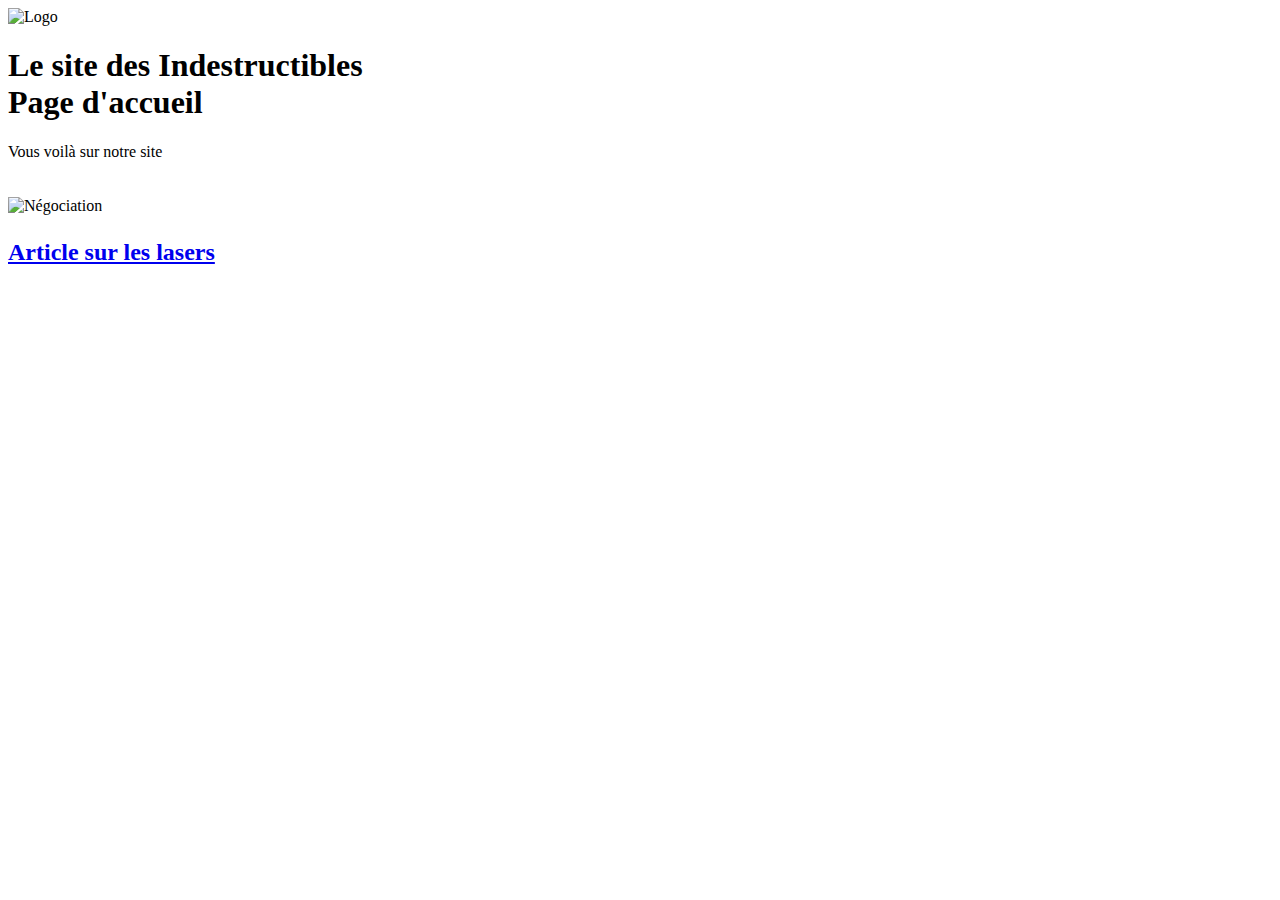
==== index.html @ fa5c8444 "Page d'accueil" ====
<html lang="fr">
	<head>
		<meta charset="utf-8" />
		<link rel="stylesheet" href="css_reportage.css">
		</style>
		<title> Le site des Indestructibles </title>
	</head>
	<body>
		<footer>
			<img src="Ind.jpg" alt="Logo">
		</footer>
		<header>
			<h1> Le site des Indestructibles <br> Page d'accueil </h1>
		</header>
		<nav>
			Vous voilà sur notre site
		</nav>
		<br><br>
		<footer>
			<img src="Laser.jpg" alt="Négociation">
		</footer>
		<section>
			<h2>
				<p><a href="Page_laser.html">Article sur les lasers</a></p>
			</h2>
		</section>
    </body>
</html>
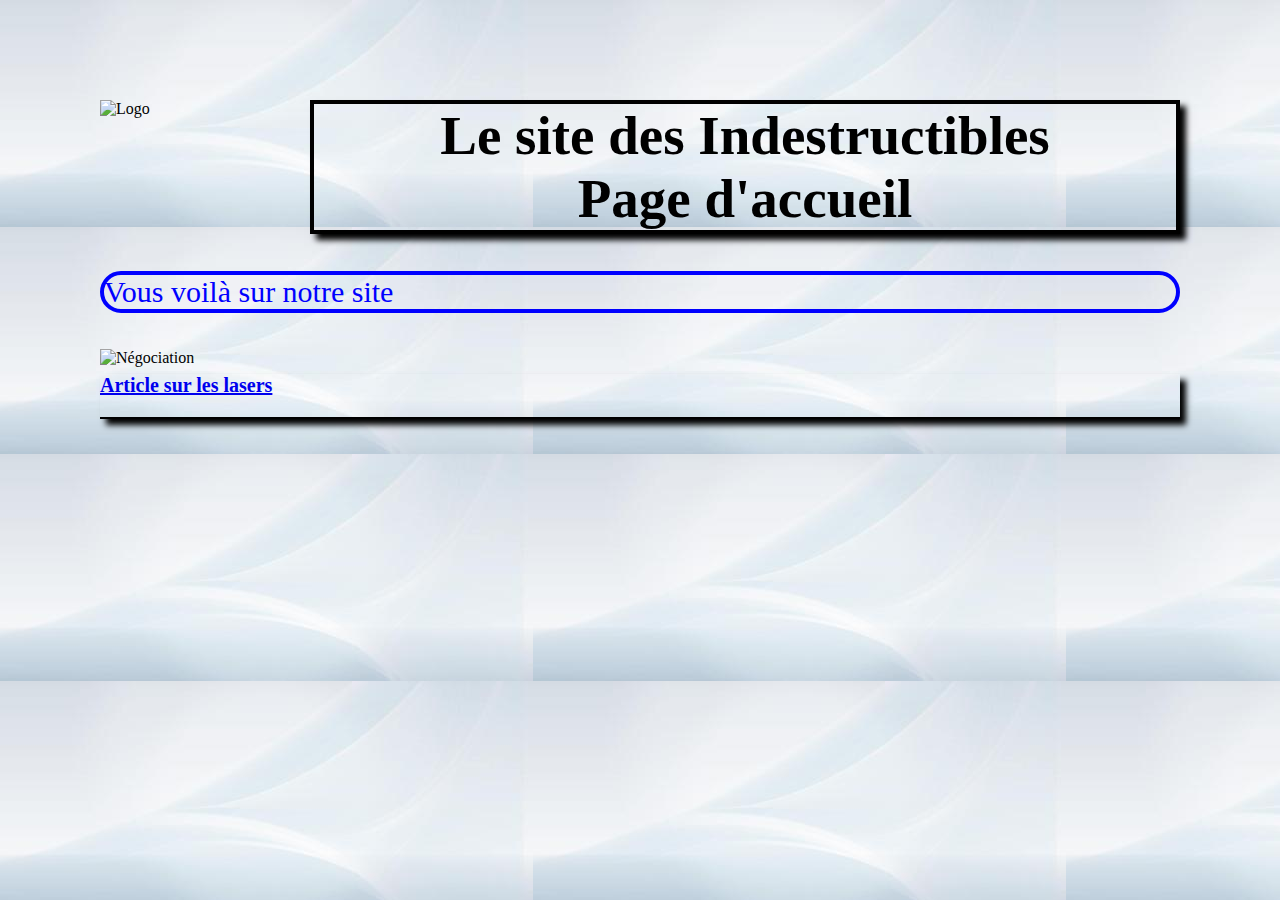
==== commit cfca0a11: "Add files via upload" ====
--- a/index.html
+++ b/index.html
@@ -1,28 +1,28 @@
-<html lang="fr">
-	<head>
-		<meta charset="utf-8" />
-		<link rel="stylesheet" href="css_reportage.css">
-		</style>
-		<title> Le site des Indestructibles </title>
-	</head>
-	<body>
-		<footer>
-			<img src="Ind.jpg" alt="Logo">
-		</footer>
-		<header>
-			<h1> Le site des Indestructibles <br> Page d'accueil </h1>
-		</header>
-		<nav>
-			Vous voilà sur notre site
-		</nav>
-		<br><br>
-		<footer>
-			<img src="Laser.jpg" alt="Négociation">
-		</footer>
-		<section>
-			<h2>
-				<p><a href="Page_laser.html">Article sur les lasers</a></p>
-			</h2>
-		</section>
-    </body>
-</html>
+<html lang="fr">
+	<head>
+		<meta charset="utf-8" />
+		<link rel="stylesheet" href="css_reportage.css">
+		</style>
+		<title> Le site des Indestructibles </title>
+	</head>
+	<body>
+		<footer>
+			<img src="Ind.jpg" alt="Logo">
+		</footer>
+		<header>
+			<h1> Le site des Indestructibles <br> Page d'accueil </h1>
+		</header>
+		<nav>
+			Vous voilà sur notre site
+		</nav>
+		<br><br>
+		<footer>
+			<img src="Laser.jpg" alt="Négociation">
+		</footer>
+		<section>
+			<h2>
+				<p><a href="Page_laser.html">Article sur les lasers</a></p>
+			</h2>
+		</section>
+    </body>
+</html>--- a/css_reportage.css
+++ b/css_reportage.css
@@ -0,0 +1,83 @@
+h1
+{
+    margin-left: 210px;
+    text-align: center;
+    border: 4px black solid;
+    box-shadow: 6px 6px 6px black;
+    font-size: 55px;
+}
+h3
+{
+
+    border: 2px black solid;
+    margin-left: 210px;
+}
+h4
+{
+    text-align: right;
+}
+a:active
+{
+    color:grey;
+}
+body
+{
+    background-image: url("Fond-neutre.jpg");
+    margin:100px;
+}
+nav
+{
+	color: blue;
+    font-size: 30px;
+    float: center;
+    border: 4px blue solid;
+    border-radius: 45px
+}
+footer
+{
+    float: left;
+}
+{
+.imageflottante
+{
+    float: left;
+}
+}
+h2
+{
+    font-size: 30px;
+    border-bottom: 2px black solid;
+    box-shadow: 6px 6px 6px black;
+}
+p
+{
+	font-size: 20px;
+}
+
+.item
+{
+    font-size: 25px;
+}
+
+
+#menu li {
+	list-style-type: none;
+	}
+
+	
+#menu>.onglet{
+    float: top;
+	cursor: pointer;
+    }
+
+#menu .item{
+    display: none;
+	}
+
+#menu>.onglet:hover>.item{
+    display: block;
+    }
+
+menu>.onglet:hover>.item>li{
+    line-height: 30px;
+    }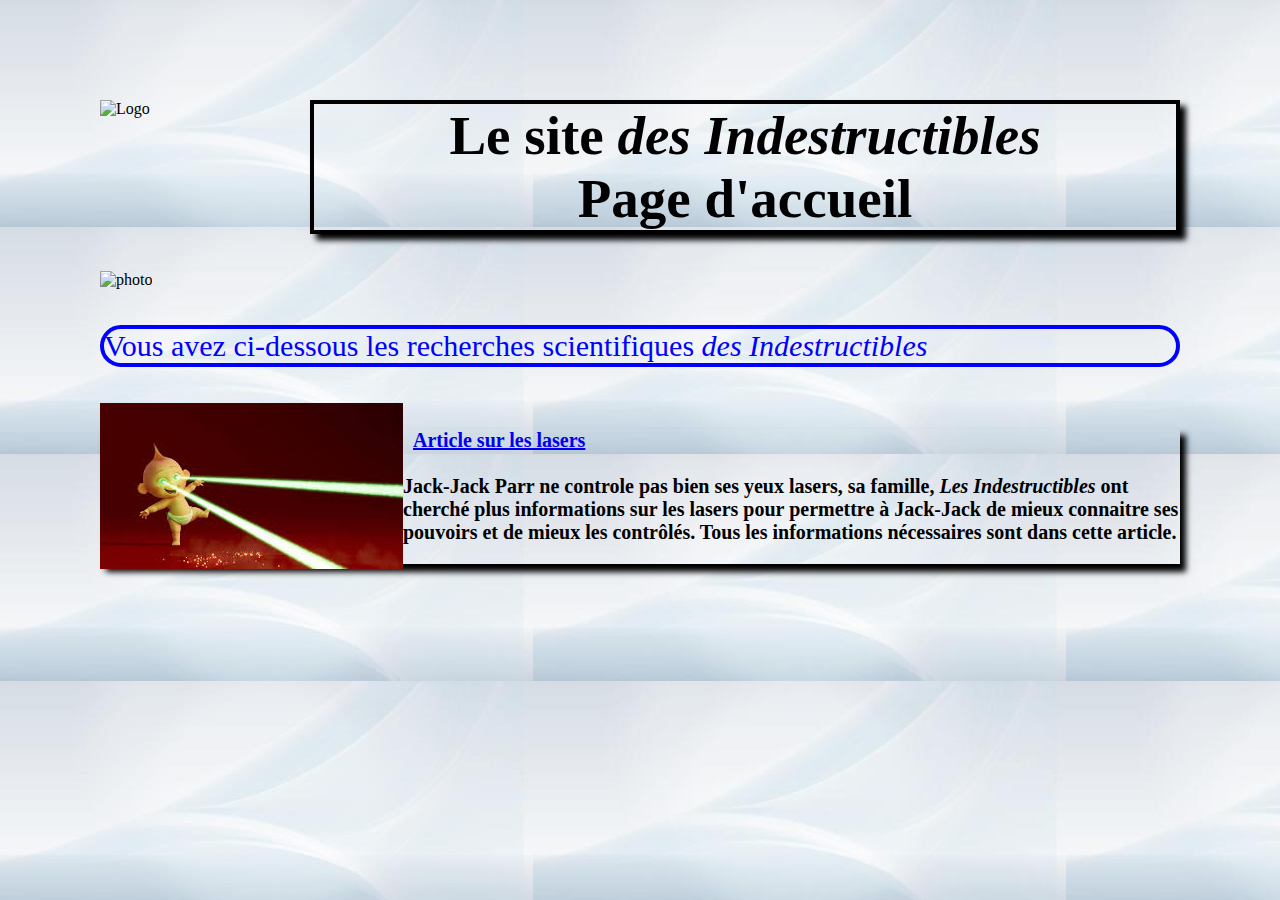
==== commit eeee6810: "Add files via upload" ====
--- a/index.html
+++ b/index.html
@@ -10,10 +10,13 @@
 			<img src="Ind.jpg" alt="Logo">
 		</footer>
 		<header>
-			<h1> Le site des Indestructibles <br> Page d'accueil </h1>
+			<h1> Le site <em>des Indestructibles</em> <br> Page d'accueil </h1>
 		</header>
+		<body>
+		<img src="accueil.jpg" alt="photo"><br><br><br>
+		</body>
 		<nav>
-			Vous voilà sur notre site
+			Vous avez ci-dessous les recherches scientifiques <em>des Indestructibles</em>
 		</nav>
 		<br><br>
 		<footer>
@@ -21,7 +24,10 @@
 		</footer>
 		<section>
 			<h2>
-				<p><a href="Page_laser.html">Article sur les lasers</a></p>
+				<p>
+					&ensp;<a href="Page_laser.html">Article sur les lasers</a>
+					<br> <br> Jack-Jack Parr ne controle pas bien ses yeux lasers, sa famille, <em>Les Indestructibles</em> ont cherché plus informations sur les lasers pour permettre à Jack-Jack de mieux connaitre ses pouvoirs et de mieux les contrôlés. Tous les informations nécessaires sont dans cette article.
+				</p>
 			</h2>
 		</section>
     </body>
--- a/css_reportage.css
+++ b/css_reportage.css
@@ -45,9 +45,13 @@
 }
 h2
 {
-    font-size: 30px;
+    font-size: 32px;
     border-bottom: 2px black solid;
     box-shadow: 6px 6px 6px black;
+}
+h5
+{
+    font-size: 25px;
 }
 p
 {
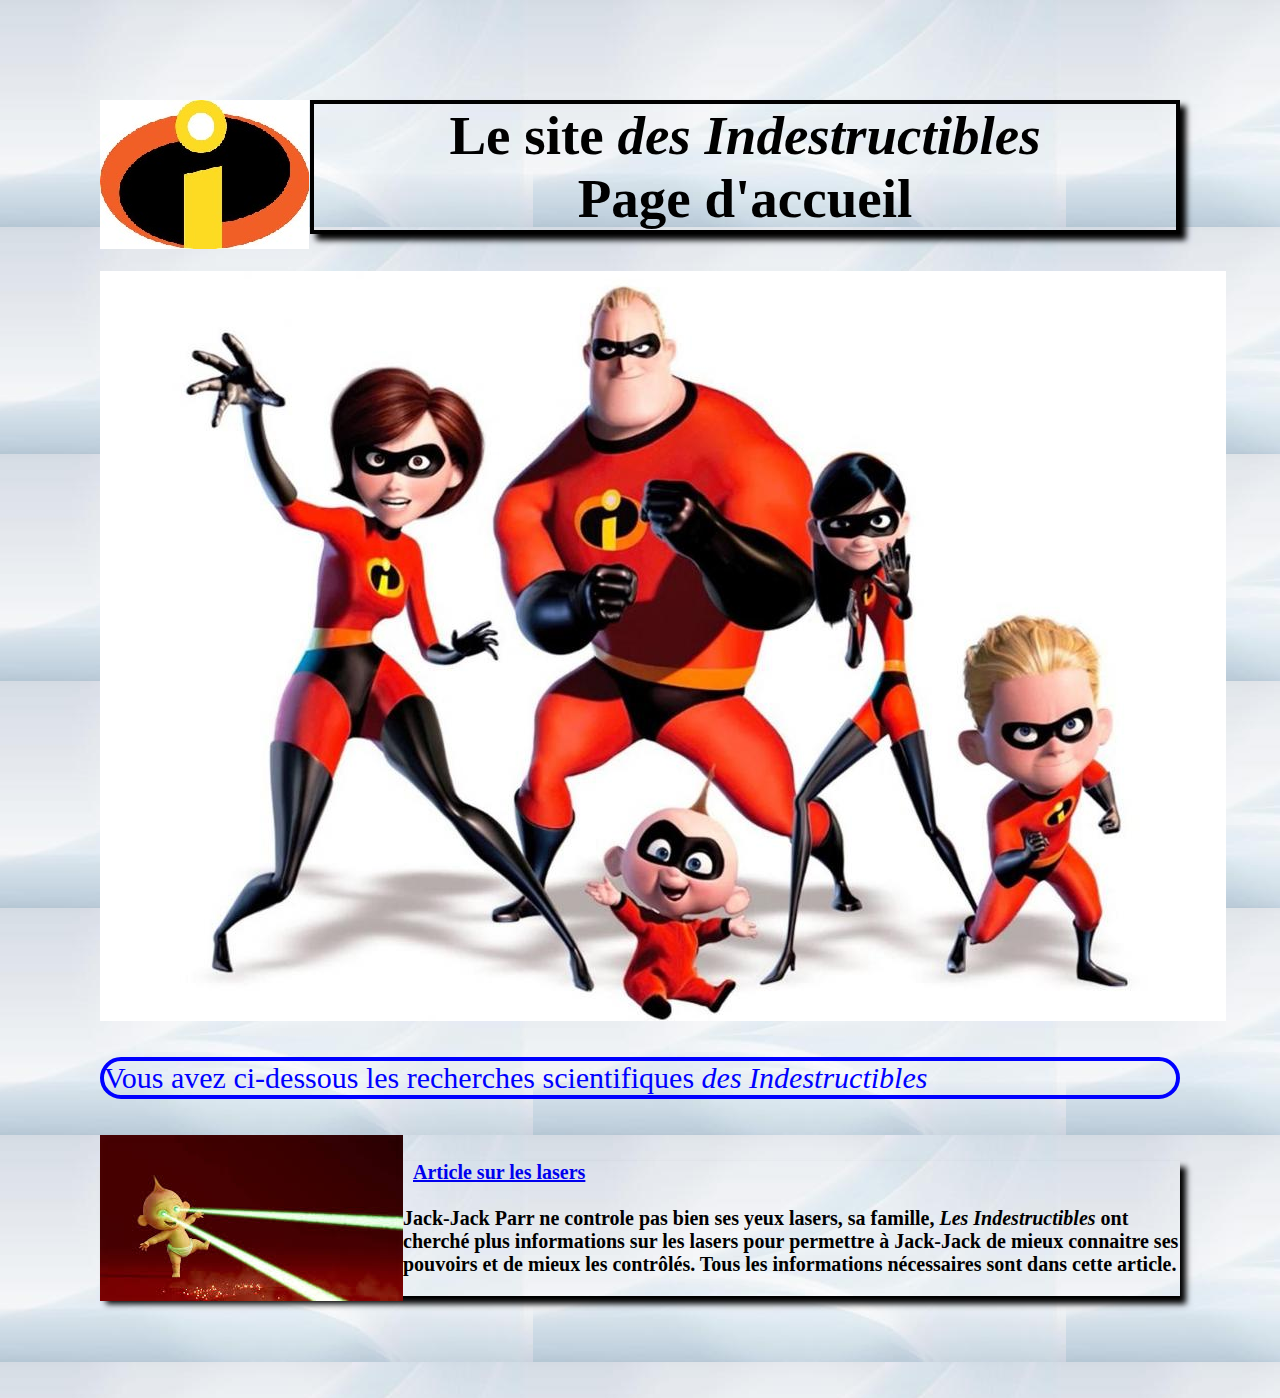
==== commit 93fd5b7f: "Add files via upload" ====
--- a/index.html
+++ b/index.html
@@ -7,13 +7,13 @@
 	</head>
 	<body>
 		<footer>
-			<img src="Ind.jpg" alt="Logo">
+			<img src="ind.jpg" alt="Logo">
 		</footer>
 		<header>
 			<h1> Le site <em>des Indestructibles</em> <br> Page d'accueil </h1>
 		</header>
 		<body>
-		<img src="accueil.jpg" alt="photo"><br><br><br>
+		<img src="Accueil.jpg" alt="photo"><br><br><br>
 		</body>
 		<nav>
 			Vous avez ci-dessous les recherches scientifiques <em>des Indestructibles</em>
